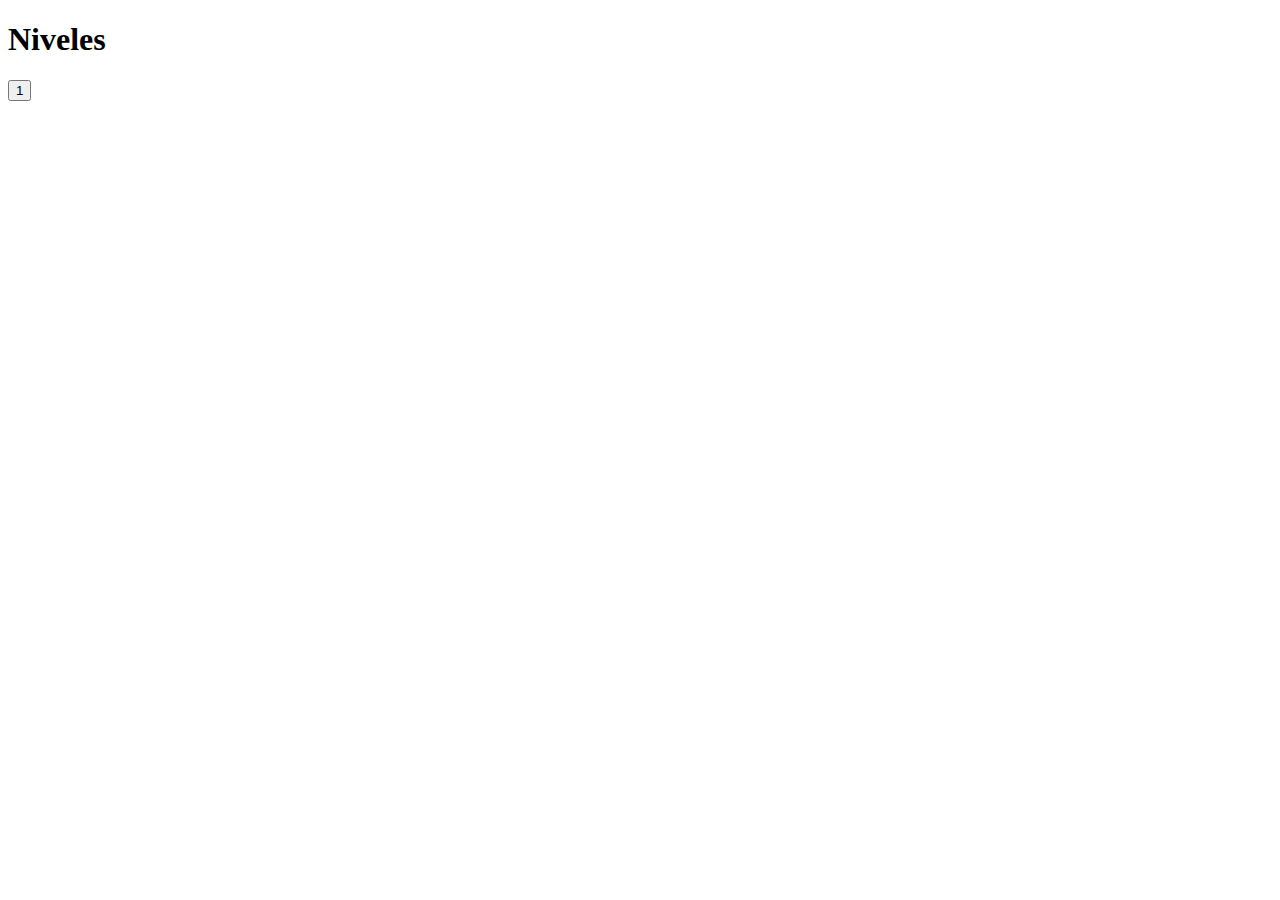
==== www/level-list.html @ 467f137b "Primer commit" ====
<!DOCTYPE html>
<html lang="en">
<head>
    <meta charset="UTF-8">
    <meta name="viewport" content="width=device-width, initial-scale=1.0">
    <title>Preguntados</title>
</head>
<body>
    
    <div class="contenedor-niveles">

        <h1 class="titulo">Niveles</h1>

        <div class="cajitas-niveles">
            
            <button class="boton-cajitas" id="id-nivel" onclick=""><span>1</span></button>

        </div>

    </div>

</body>
</html>
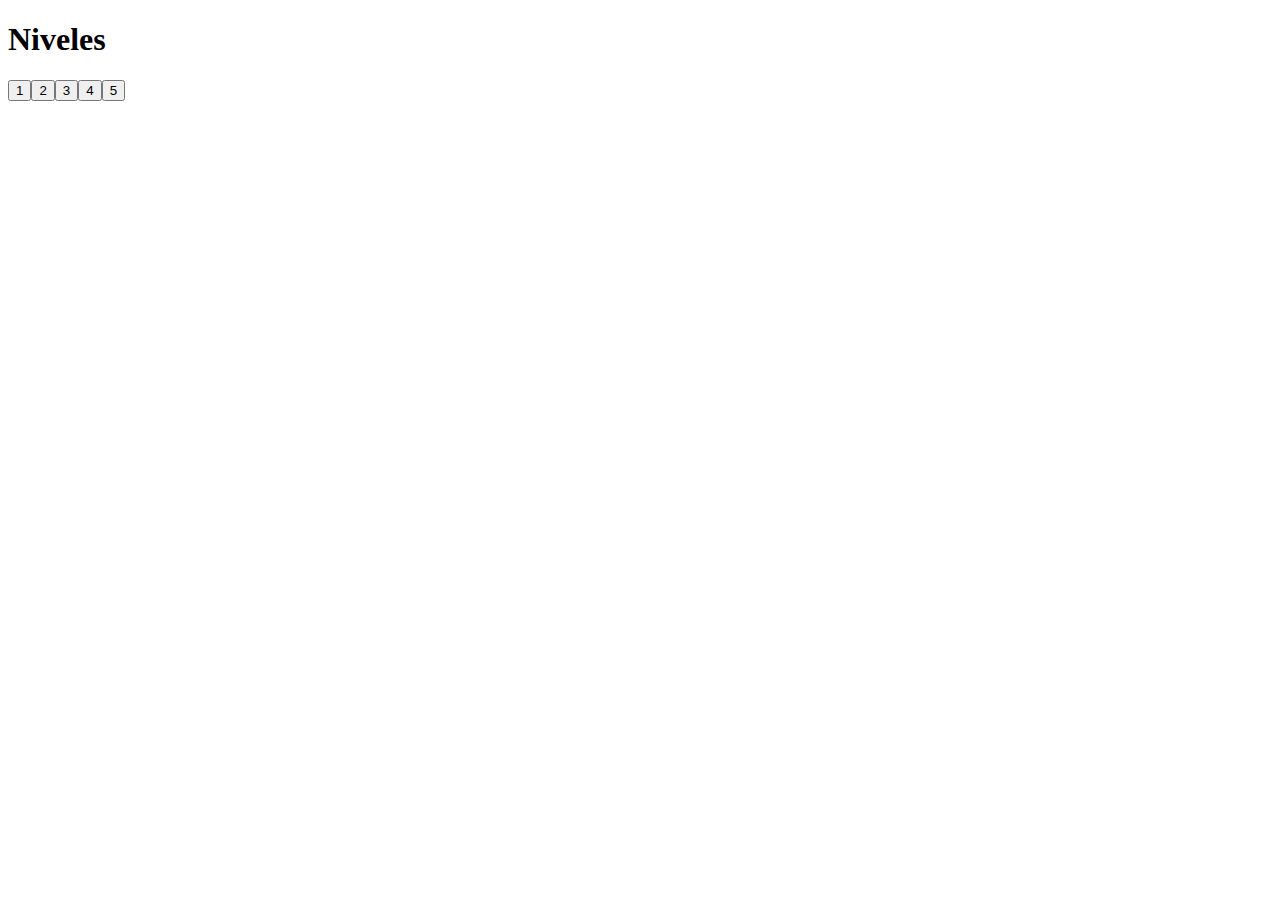
==== commit cb276929: "Merge pull request #1 from Frangzlz/dev" ====
--- a/www/level-list.html
+++ b/www/level-list.html
@@ -13,11 +13,12 @@
 
         <div class="cajitas-niveles">
             
-            <button class="boton-cajitas" id="id-nivel" onclick=""><span>1</span></button>
+            <!-- <button class="boton-cajitas" id="id-nivel" onclick=""><span>1</span></button> -->
 
         </div>
 
     </div>
 
+    <script type="module" src="./js/renderLevels.js"></script>
 </body>
 </html>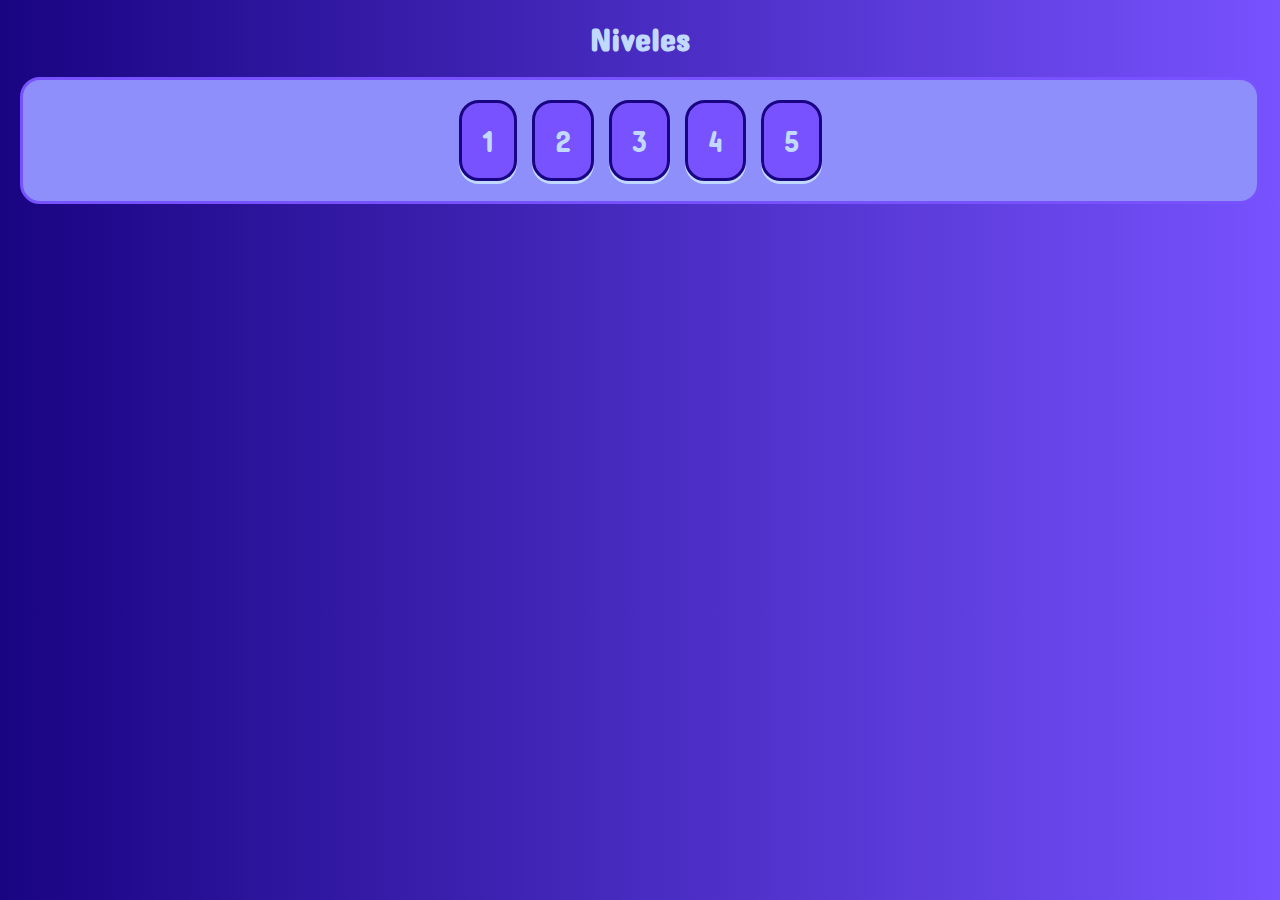
==== commit 3c752e2a: "Merge pull request #2 from CarolinaCarretero/main" ====
--- a/www/level-list.html
+++ b/www/level-list.html
@@ -3,7 +3,11 @@
 <head>
     <meta charset="UTF-8">
     <meta name="viewport" content="width=device-width, initial-scale=1.0">
-    <title>Preguntados</title>
+    <title>TriviaMania</title>
+    <link rel="preconnect" href="https://fonts.googleapis.com">
+    <link rel="preconnect" href="https://fonts.gstatic.com" crossorigin>
+    <link href="https://fonts.googleapis.com/css2?family=Concert+One&display=swap" rel="stylesheet">
+    <link rel="stylesheet" href="./css/level-list.css">
 </head>
 <body>
     
--- a/www/css/level-list.css
+++ b/www/css/level-list.css
@@ -0,0 +1,40 @@
+body {
+  background-color: #190482;
+  color: #C2D9FF;
+  font-family: "Concert One", sans-serif;
+  background: linear-gradient(to right,#190482,#7752FE);
+}
+
+* {
+  margin: 0;
+  padding: 0;
+}
+
+.titulo {
+  text-align: center;
+  margin-block: 20px;
+}
+
+.cajitas-niveles { /* Cambiar a grid*/
+  display: flex;
+  gap: 15px;
+  justify-content: center;
+  flex-wrap: wrap;
+  border: 3px solid #7752FE;
+  background-color: #8E8FFA;
+  padding: 20px;
+  margin-inline: 20px;
+  border-radius: 20px;
+}
+
+.boton-cajitas { 
+  font-family: inherit;
+  font-size: 30px;
+  padding: 20px;
+  border: 3px solid #190482;
+  background-color: #7752FE;
+  color: inherit;
+  border-radius: 20px;
+  box-shadow: 0 3px 0;
+  cursor: pointer;
+}